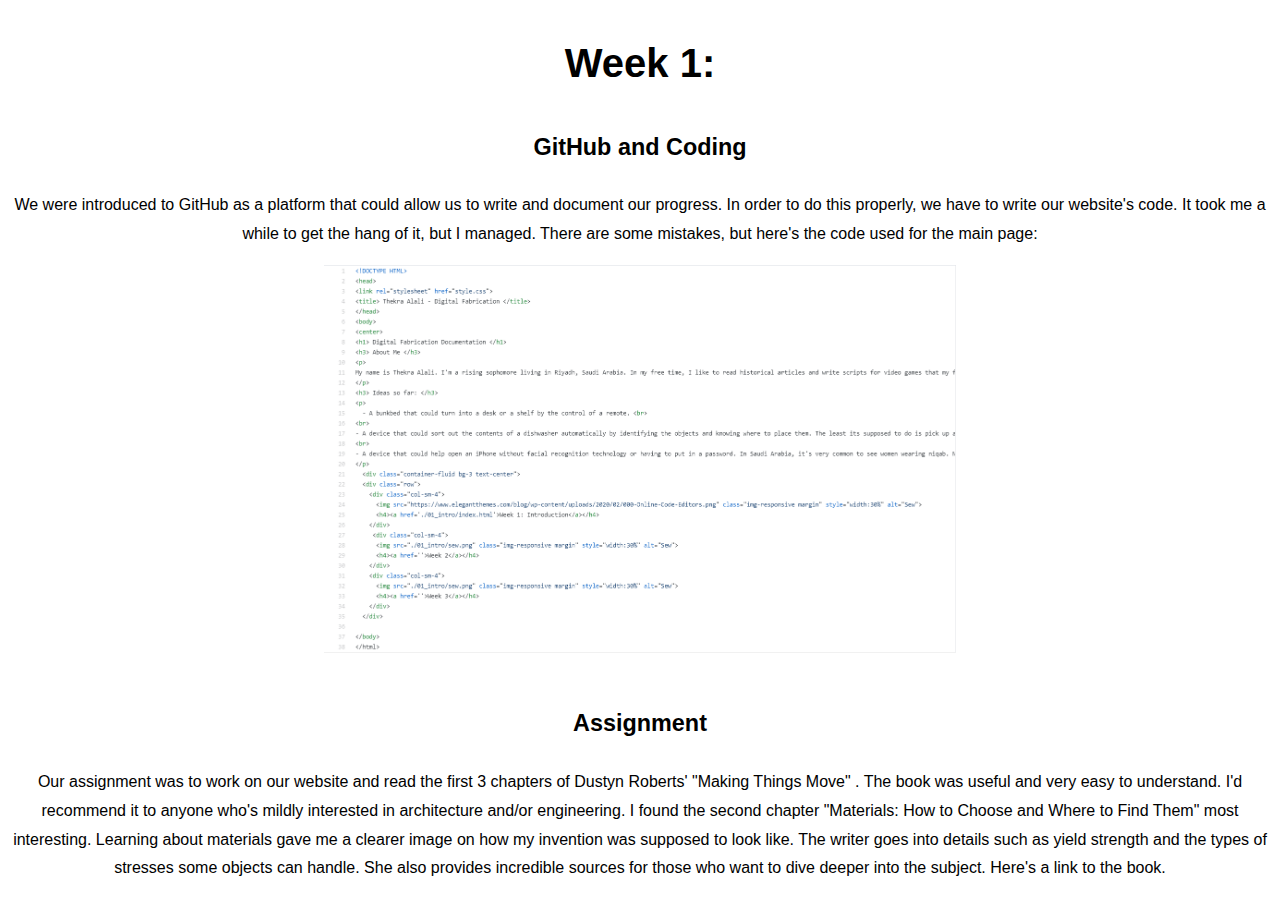
==== 01_intro/index.html @ 5442308a "Update index.html" ====
<!DOCTYPE HTML>
<head>
<link rel="stylesheet" href="style.css">
<title> Thekra Alali - Week 1 </title>
</head>
<body>
<center>
<h1> Week 1: </h1>
<h3> GitHub and Coding </h3>
<p>
We were introduced to GitHub as a platform that could allow us to write and document our progress. In order to do this properly, we have to write our website's code. It took me a while to get the hang of it, but I managed. There are some mistakes, but here's the code used for the main page:
</p>
  <img src="Code.png" class="img-responsive margin" style="width:50%" alt="HTML">
<h3> Assignment </h3>
<p>
Our assignment was to work on our website and read the first 3 chapters of Dustyn Roberts' "Making Things Move" . The book was useful and very easy to understand. I'd recommend it to anyone who's mildly interested in architecture and/or engineering. I found the second chapter "Materials: How to Choose and Where to Find Them" most interesting. Learning about materials gave me a clearer image on how my invention was supposed to look like. The writer goes into details such as yield strength and the types of stresses some objects can handle. She also provides incredible sources for those who want to dive deeper into the subject. Here's a link to the book.
</p>
</body>
</html>
---- 01_intro/style.css ----
body {
    font: 20px Montserrat, sans-serif;
    line-height: 1.8;
    color: black;
  }

p {font-size: 16px;}
.margin {margin-bottom: 15px;}

.container-fluid {
  padding: 30px;
  padding-bottom: 70px;
}
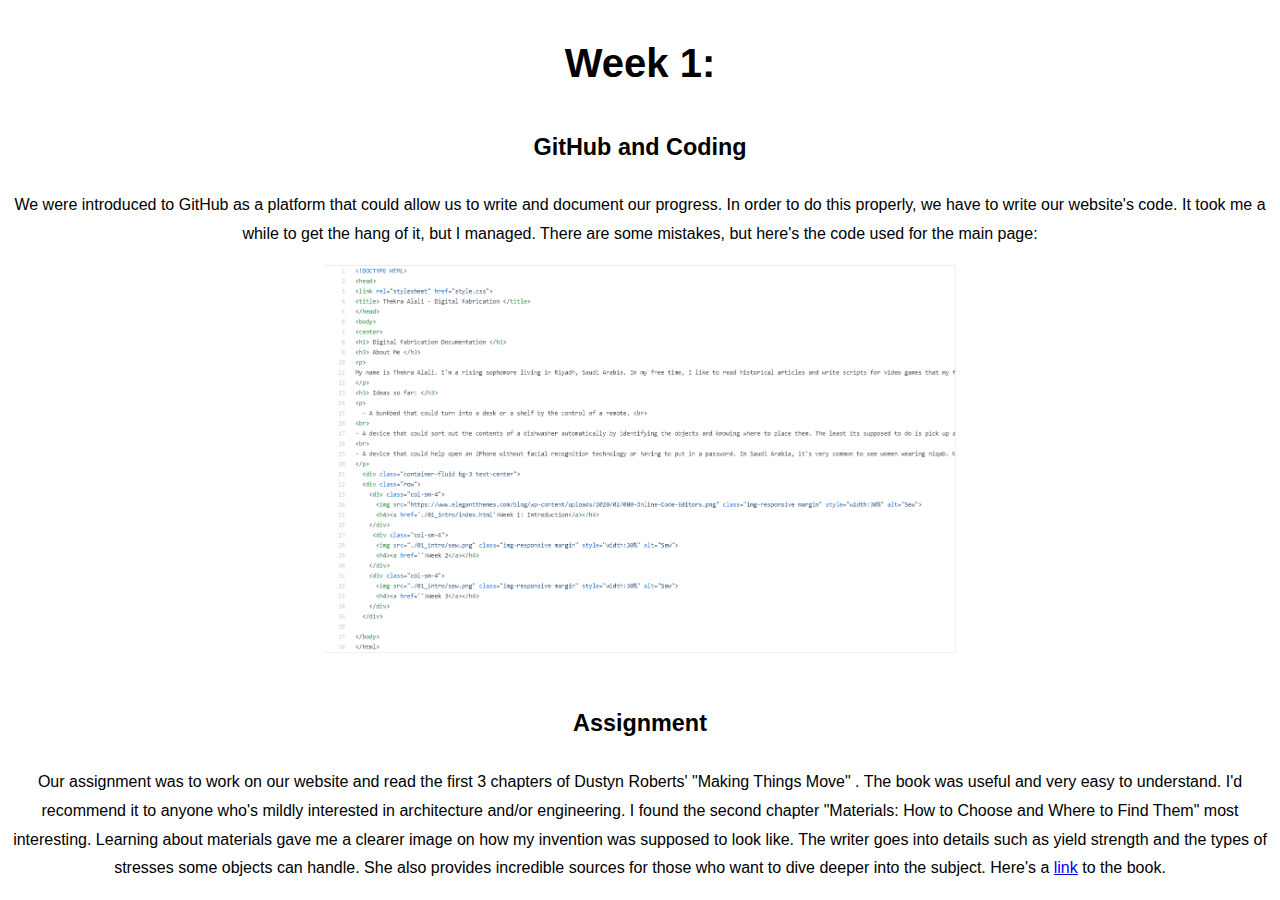
==== commit a0fda72f: "Update index.html" ====
--- a/01_intro/index.html
+++ b/01_intro/index.html
@@ -13,7 +13,7 @@
   <img src="Code.png" class="img-responsive margin" style="width:50%" alt="HTML">
 <h3> Assignment </h3>
 <p>
-Our assignment was to work on our website and read the first 3 chapters of Dustyn Roberts' "Making Things Move" . The book was useful and very easy to understand. I'd recommend it to anyone who's mildly interested in architecture and/or engineering. I found the second chapter "Materials: How to Choose and Where to Find Them" most interesting. Learning about materials gave me a clearer image on how my invention was supposed to look like. The writer goes into details such as yield strength and the types of stresses some objects can handle. She also provides incredible sources for those who want to dive deeper into the subject. Here's a link to the book.
+Our assignment was to work on our website and read the first 3 chapters of Dustyn Roberts' "Making Things Move" . The book was useful and very easy to understand. I'd recommend it to anyone who's mildly interested in architecture and/or engineering. I found the second chapter "Materials: How to Choose and Where to Find Them" most interesting. Learning about materials gave me a clearer image on how my invention was supposed to look like. The writer goes into details such as yield strength and the types of stresses some objects can handle. She also provides incredible sources for those who want to dive deeper into the subject. Here's a <a href="http://mars1980.github.io/resources/making_things_move.pdf">link</a> to the book.
 </p>
 </body>
 </html>
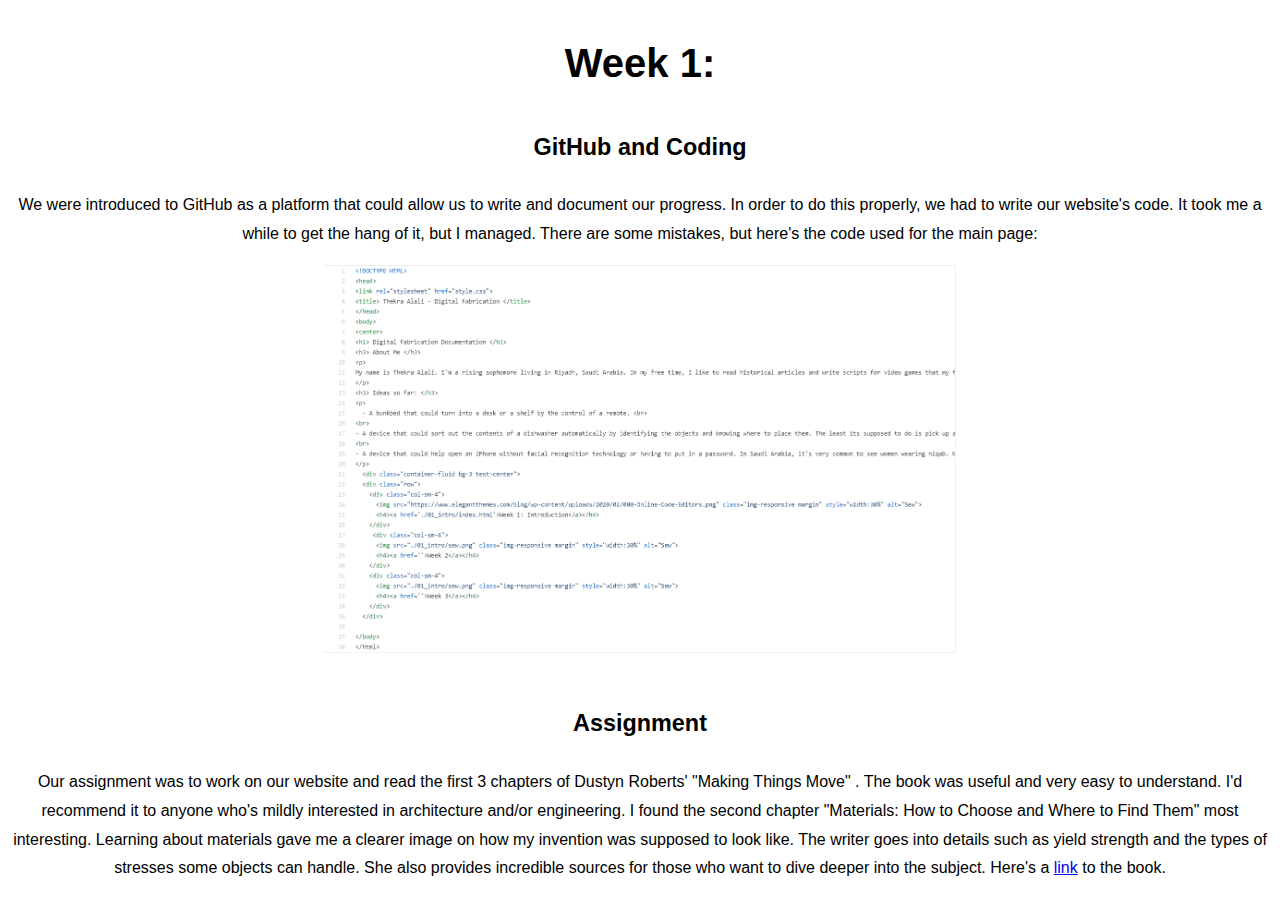
==== commit 420e653e: "Update index.html" ====
--- a/01_intro/index.html
+++ b/01_intro/index.html
@@ -8,7 +8,7 @@
 <h1> Week 1: </h1>
 <h3> GitHub and Coding </h3>
 <p>
-We were introduced to GitHub as a platform that could allow us to write and document our progress. In order to do this properly, we have to write our website's code. It took me a while to get the hang of it, but I managed. There are some mistakes, but here's the code used for the main page:
+We were introduced to GitHub as a platform that could allow us to write and document our progress. In order to do this properly, we had to write our website's code. It took me a while to get the hang of it, but I managed. There are some mistakes, but here's the code used for the main page:
 </p>
   <img src="Code.png" class="img-responsive margin" style="width:50%" alt="HTML">
 <h3> Assignment </h3>
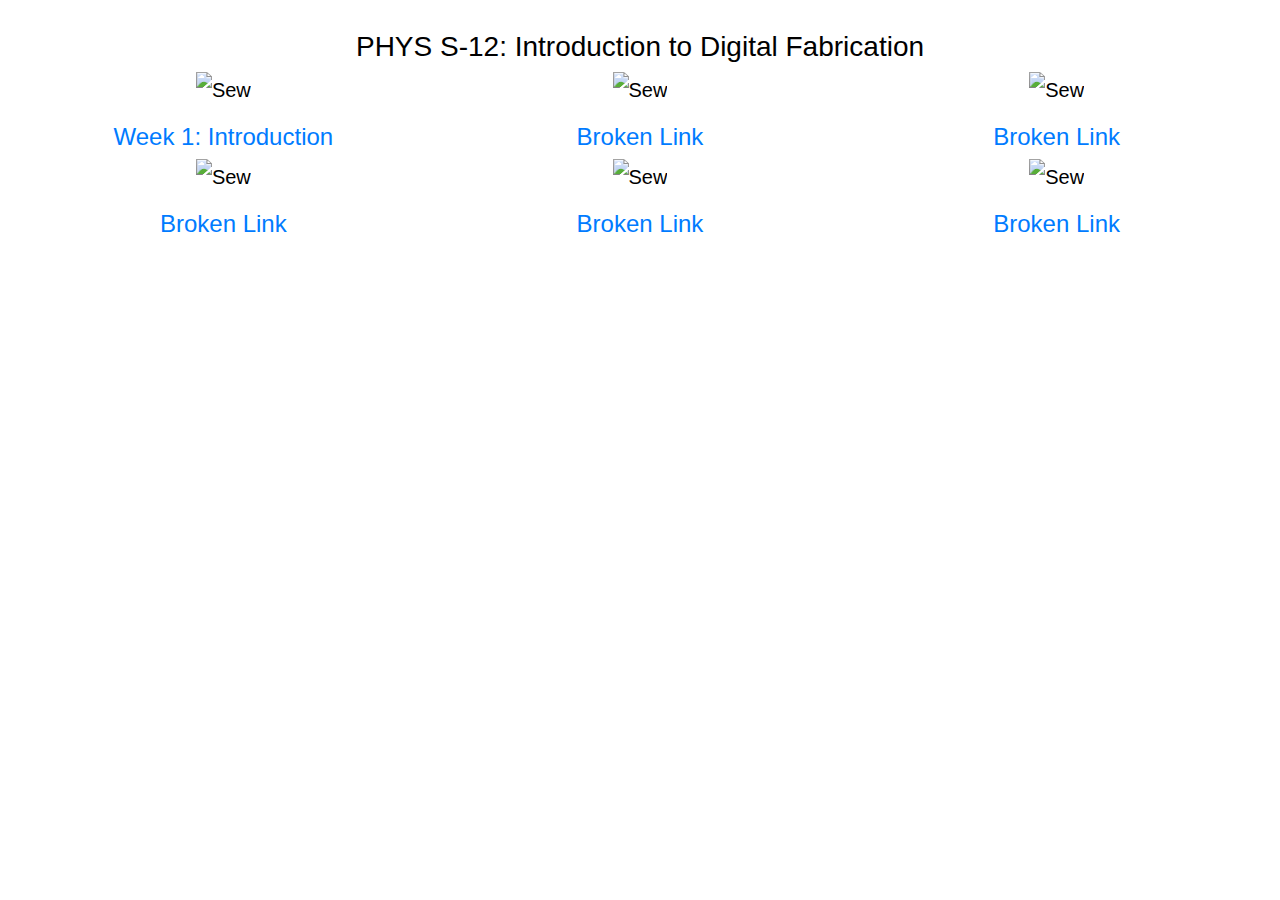
==== commit 0ef249bf: "Add files via upload" ====
--- a/01_intro/index.html
+++ b/01_intro/index.html
@@ -1,19 +1,53 @@
-<!DOCTYPE HTML>
+<!DOCTYPE html>
+<html lang="en">
 <head>
-<link rel="stylesheet" href="style.css">
-<title> Thekra Alali - Week 1 </title>
+  <title>PHYSCI 70: Intro to Digital Fabrication </title>
+  <meta charset="utf-8">
+  <meta name="viewport" content="width=device-width, initial-scale=1">
+  <script src="https://code.jquery.com/jquery-3.5.1.min.js"></script>
+  <link rel="stylesheet" href="https://maxcdn.bootstrapcdn.com/bootstrap/4.4.1/css/bootstrap.min.css">
+  <script src="https://maxcdn.bootstrapcdn.com/bootstrap/4.4.1/js/bootstrap.min.js"></script>
+  <link href="./style.css" rel="stylesheet">
 </head>
 <body>
-<center>
-<h1> Week 1: </h1>
-<h3> GitHub and Coding </h3>
-<p>
-We were introduced to GitHub as a platform that could allow us to write and document our progress. In order to do this properly, we had to write our website's code. It took me a while to get the hang of it, but I managed. There are some mistakes, but here's the code used for the main page:
-</p>
-  <img src="Code.png" class="img-responsive margin" style="width:50%" alt="HTML">
-<h3> Assignment </h3>
-<p>
-Our assignment was to work on our website and read the first 3 chapters of Dustyn Roberts' "Making Things Move" . The book was useful and very easy to understand. I'd recommend it to anyone who's mildly interested in architecture and/or engineering. I found the second chapter "Materials: How to Choose and Where to Find Them" most interesting. Learning about materials gave me a clearer image on how my invention was supposed to look like. The writer goes into details such as yield strength and the types of stresses some objects can handle. She also provides incredible sources for those who want to dive deeper into the subject. Here's a <a href="http://mars1980.github.io/resources/making_things_move.pdf">link</a> to the book.
-</p>
+
+<div class="container-fluid bg-3 text-center">
+  <h3>PHYS S-12: Introduction to Digital Fabrication </h3> 
+  <div class="row">
+    <div class="col-sm-4">
+      <img src="./01_intro/sew.png" class="img-responsive margin" style="width:100%" alt="Sew">
+      <h4><a href='./01_intro/index.html'>Week 1: Introduction</a></h4>
+    </div>
+    <div class="col-sm-4">
+      <img src="./01_intro/sew.png" class="img-responsive margin" style="width:100%" alt="Sew">
+      <h4><a href=''>Broken Link</a></h4>
+    </div>
+    <div class="col-sm-4">
+      <img src="./01_intro/sew.png" class="img-responsive margin" style="width:100%" alt="Sew">
+      <h4><a href=''>Broken Link</a></h4>
+    </div>
+  </div>
+
+  <div class="row">
+    <div class="col-sm-4">
+      <img src="./01_intro/sew.png" class="img-responsive margin" style="width:100%" alt="Sew">
+      <h4><a href=''>Broken Link</a></h4>
+    </div>
+    <div class="col-sm-4">
+      <img src="./01_intro/sew.png" class="img-responsive margin" style="width:100%" alt="Sew">
+      <h4><a href=''>Broken Link</a></h4>
+    </div>
+    <div class="col-sm-4">
+      <img src="./01_intro/sew.png" class="img-responsive margin" style="width:100%" alt="Sew">
+      <h4><a href=''>Broken Link</a></h4>
+    </div>
+  </div>
+</div>
+
+  
+  
+  
+</div>
+
 </body>
-</html>
+</html>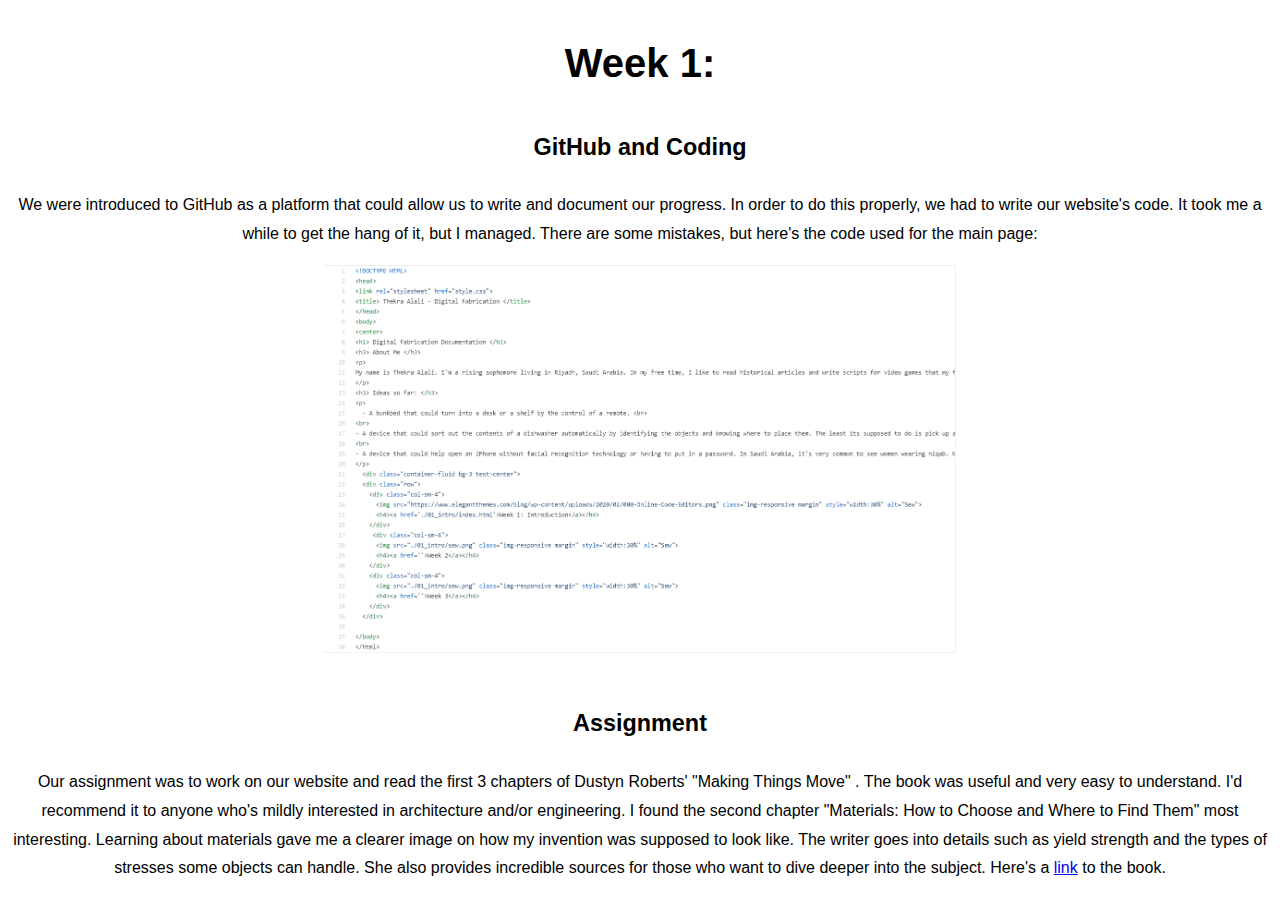
==== commit 1c49dcc9: "Update index.html" ====
--- a/01_intro/index.html
+++ b/01_intro/index.html
@@ -1,53 +1,19 @@
-<!DOCTYPE html>
-<html lang="en">
+<!DOCTYPE HTML>
 <head>
-  <title>PHYSCI 70: Intro to Digital Fabrication </title>
-  <meta charset="utf-8">
-  <meta name="viewport" content="width=device-width, initial-scale=1">
-  <script src="https://code.jquery.com/jquery-3.5.1.min.js"></script>
-  <link rel="stylesheet" href="https://maxcdn.bootstrapcdn.com/bootstrap/4.4.1/css/bootstrap.min.css">
-  <script src="https://maxcdn.bootstrapcdn.com/bootstrap/4.4.1/js/bootstrap.min.js"></script>
-  <link href="./style.css" rel="stylesheet">
+<link rel="stylesheet" href="style.css">
+<title> Thekra Alali - Week 1 </title>
 </head>
 <body>
-
-<div class="container-fluid bg-3 text-center">
-  <h3>PHYS S-12: Introduction to Digital Fabrication </h3> 
-  <div class="row">
-    <div class="col-sm-4">
-      <img src="./01_intro/sew.png" class="img-responsive margin" style="width:100%" alt="Sew">
-      <h4><a href='./01_intro/index.html'>Week 1: Introduction</a></h4>
-    </div>
-    <div class="col-sm-4">
-      <img src="./01_intro/sew.png" class="img-responsive margin" style="width:100%" alt="Sew">
-      <h4><a href=''>Broken Link</a></h4>
-    </div>
-    <div class="col-sm-4">
-      <img src="./01_intro/sew.png" class="img-responsive margin" style="width:100%" alt="Sew">
-      <h4><a href=''>Broken Link</a></h4>
-    </div>
-  </div>
-
-  <div class="row">
-    <div class="col-sm-4">
-      <img src="./01_intro/sew.png" class="img-responsive margin" style="width:100%" alt="Sew">
-      <h4><a href=''>Broken Link</a></h4>
-    </div>
-    <div class="col-sm-4">
-      <img src="./01_intro/sew.png" class="img-responsive margin" style="width:100%" alt="Sew">
-      <h4><a href=''>Broken Link</a></h4>
-    </div>
-    <div class="col-sm-4">
-      <img src="./01_intro/sew.png" class="img-responsive margin" style="width:100%" alt="Sew">
-      <h4><a href=''>Broken Link</a></h4>
-    </div>
-  </div>
-</div>
-
-  
-  
-  
-</div>
-
+<center>
+<h1> Week 1: </h1>
+<h3> GitHub and Coding </h3>
+<p>
+We were introduced to GitHub as a platform that could allow us to write and document our progress. In order to do this properly, we had to write our website's code. It took me a while to get the hang of it, but I managed. There are some mistakes, but here's the code used for the main page:
+</p>
+  <img src="Code.png" class="img-responsive margin" style="width:50%" alt="HTML">
+<h3> Assignment </h3>
+<p>
+Our assignment was to work on our website and read the first 3 chapters of Dustyn Roberts' "Making Things Move" . The book was useful and very easy to understand. I'd recommend it to anyone who's mildly interested in architecture and/or engineering. I found the second chapter "Materials: How to Choose and Where to Find Them" most interesting. Learning about materials gave me a clearer image on how my invention was supposed to look like. The writer goes into details such as yield strength and the types of stresses some objects can handle. She also provides incredible sources for those who want to dive deeper into the subject. Here's a <a href="http://mars1980.github.io/resources/making_things_move.pdf">link</a> to the book.
+</p>
 </body>
-</html>+</html>
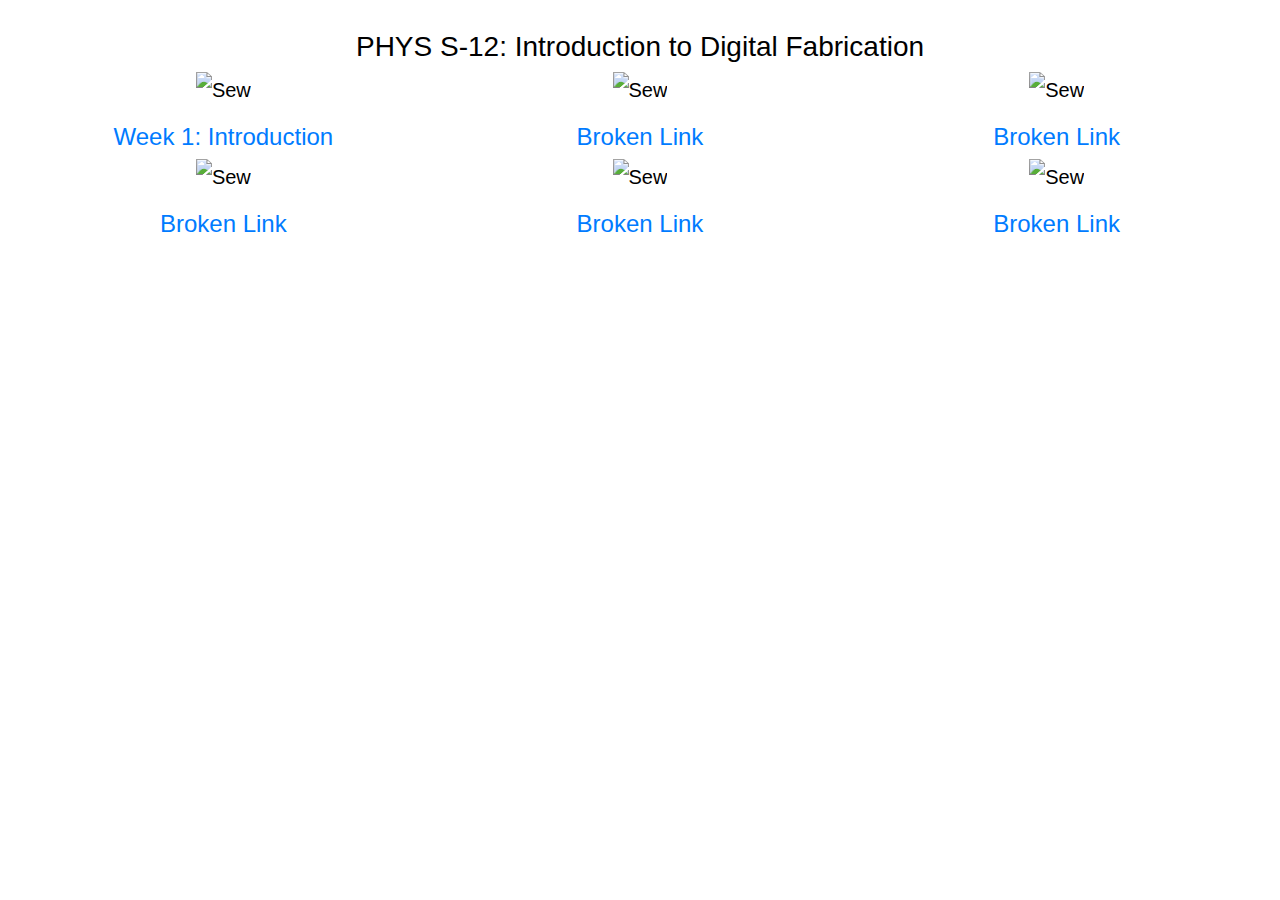
==== commit d8931af6: "Add files via upload" ====
--- a/01_intro/index.html
+++ b/01_intro/index.html
@@ -1,19 +1,53 @@
-<!DOCTYPE HTML>
+<!DOCTYPE html>
+<html lang="en">
 <head>
-<link rel="stylesheet" href="style.css">
-<title> Thekra Alali - Week 1 </title>
+  <title>PHYSCI 70: Intro to Digital Fabrication </title>
+  <meta charset="utf-8">
+  <meta name="viewport" content="width=device-width, initial-scale=1">
+  <script src="https://code.jquery.com/jquery-3.5.1.min.js"></script>
+  <link rel="stylesheet" href="https://maxcdn.bootstrapcdn.com/bootstrap/4.4.1/css/bootstrap.min.css">
+  <script src="https://maxcdn.bootstrapcdn.com/bootstrap/4.4.1/js/bootstrap.min.js"></script>
+  <link href="./style.css" rel="stylesheet">
 </head>
 <body>
-<center>
-<h1> Week 1: </h1>
-<h3> GitHub and Coding </h3>
-<p>
-We were introduced to GitHub as a platform that could allow us to write and document our progress. In order to do this properly, we had to write our website's code. It took me a while to get the hang of it, but I managed. There are some mistakes, but here's the code used for the main page:
-</p>
-  <img src="Code.png" class="img-responsive margin" style="width:50%" alt="HTML">
-<h3> Assignment </h3>
-<p>
-Our assignment was to work on our website and read the first 3 chapters of Dustyn Roberts' "Making Things Move" . The book was useful and very easy to understand. I'd recommend it to anyone who's mildly interested in architecture and/or engineering. I found the second chapter "Materials: How to Choose and Where to Find Them" most interesting. Learning about materials gave me a clearer image on how my invention was supposed to look like. The writer goes into details such as yield strength and the types of stresses some objects can handle. She also provides incredible sources for those who want to dive deeper into the subject. Here's a <a href="http://mars1980.github.io/resources/making_things_move.pdf">link</a> to the book.
-</p>
+
+<div class="container-fluid bg-3 text-center">
+  <h3>PHYS S-12: Introduction to Digital Fabrication </h3> 
+  <div class="row">
+    <div class="col-sm-4">
+      <img src="./01_intro/sew.png" class="img-responsive margin" style="width:100%" alt="Sew">
+      <h4><a href='./01_intro/index.html'>Week 1: Introduction</a></h4>
+    </div>
+    <div class="col-sm-4">
+      <img src="./01_intro/sew.png" class="img-responsive margin" style="width:100%" alt="Sew">
+      <h4><a href=''>Broken Link</a></h4>
+    </div>
+    <div class="col-sm-4">
+      <img src="./01_intro/sew.png" class="img-responsive margin" style="width:100%" alt="Sew">
+      <h4><a href=''>Broken Link</a></h4>
+    </div>
+  </div>
+
+  <div class="row">
+    <div class="col-sm-4">
+      <img src="./01_intro/sew.png" class="img-responsive margin" style="width:100%" alt="Sew">
+      <h4><a href=''>Broken Link</a></h4>
+    </div>
+    <div class="col-sm-4">
+      <img src="./01_intro/sew.png" class="img-responsive margin" style="width:100%" alt="Sew">
+      <h4><a href=''>Broken Link</a></h4>
+    </div>
+    <div class="col-sm-4">
+      <img src="./01_intro/sew.png" class="img-responsive margin" style="width:100%" alt="Sew">
+      <h4><a href=''>Broken Link</a></h4>
+    </div>
+  </div>
+</div>
+
+  
+  
+  
+</div>
+
 </body>
-</html>
+</html>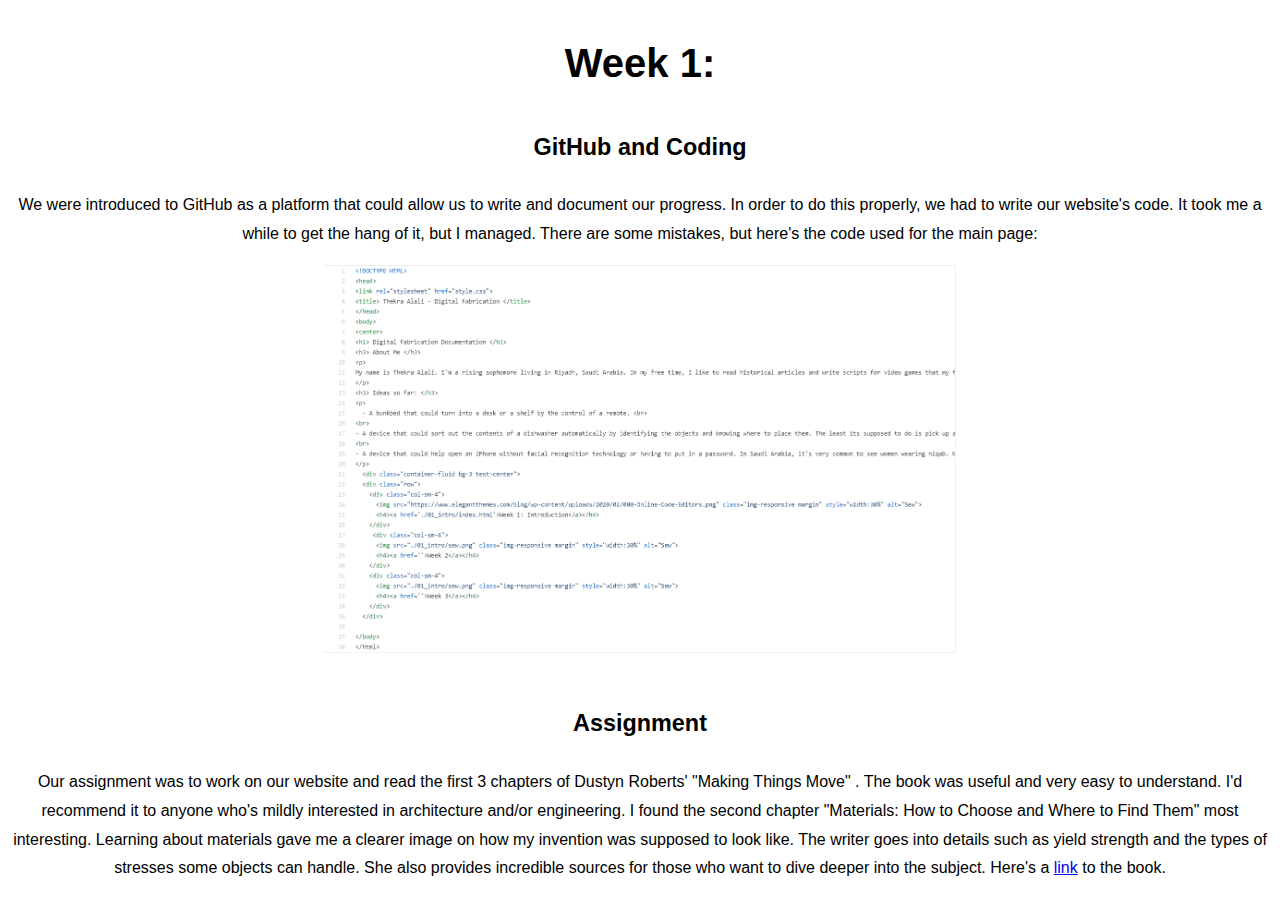
==== commit 1fb3b088: "Update index.html" ====
--- a/01_intro/index.html
+++ b/01_intro/index.html
@@ -1,53 +1,15 @@
-<!DOCTYPE html>
-<html lang="en">
+<!DOCTYPE HTML>
 <head>
-  <title>PHYSCI 70: Intro to Digital Fabrication </title>
-  <meta charset="utf-8">
-  <meta name="viewport" content="width=device-width, initial-scale=1">
-  <script src="https://code.jquery.com/jquery-3.5.1.min.js"></script>
-  <link rel="stylesheet" href="https://maxcdn.bootstrapcdn.com/bootstrap/4.4.1/css/bootstrap.min.css">
-  <script src="https://maxcdn.bootstrapcdn.com/bootstrap/4.4.1/js/bootstrap.min.js"></script>
-  <link href="./style.css" rel="stylesheet">
-</head>
-<body>
-
-<div class="container-fluid bg-3 text-center">
-  <h3>PHYS S-12: Introduction to Digital Fabrication </h3> 
-  <div class="row">
-    <div class="col-sm-4">
-      <img src="./01_intro/sew.png" class="img-responsive margin" style="width:100%" alt="Sew">
-      <h4><a href='./01_intro/index.html'>Week 1: Introduction</a></h4>
-    </div>
-    <div class="col-sm-4">
-      <img src="./01_intro/sew.png" class="img-responsive margin" style="width:100%" alt="Sew">
-      <h4><a href=''>Broken Link</a></h4>
-    </div>
-    <div class="col-sm-4">
-      <img src="./01_intro/sew.png" class="img-responsive margin" style="width:100%" alt="Sew">
-      <h4><a href=''>Broken Link</a></h4>
-    </div>
-  </div>
-
-  <div class="row">
-    <div class="col-sm-4">
-      <img src="./01_intro/sew.png" class="img-responsive margin" style="width:100%" alt="Sew">
-      <h4><a href=''>Broken Link</a></h4>
-    </div>
-    <div class="col-sm-4">
-      <img src="./01_intro/sew.png" class="img-responsive margin" style="width:100%" alt="Sew">
-      <h4><a href=''>Broken Link</a></h4>
-    </div>
-    <div class="col-sm-4">
-      <img src="./01_intro/sew.png" class="img-responsive margin" style="width:100%" alt="Sew">
-      <h4><a href=''>Broken Link</a></h4>
-    </div>
-  </div>
-</div>
-
-  
-  
-  
-</div>
-
-</body>
-</html>+<link rel="stylesheet" href="style.css">
+<title> PHYS-12 </title>
+<center>
+<h1> Week 1: </h1>
+<h3> GitHub and Coding </h3>
+<p>
+We were introduced to GitHub as a platform that could allow us to write and document our progress. In order to do this properly, we had to write our website's code. It took me a while to get the hang of it, but I managed. There are some mistakes, but here's the code used for the main page:
+</p>
+  <img src="Code.png" class="img-responsive margin" style="width:50%" alt="HTML">
+<h3> Assignment </h3>
+<p>
+Our assignment was to work on our website and read the first 3 chapters of Dustyn Roberts' "Making Things Move" . The book was useful and very easy to understand. I'd recommend it to anyone who's mildly interested in architecture and/or engineering. I found the second chapter "Materials: How to Choose and Where to Find Them" most interesting. Learning about materials gave me a clearer image on how my invention was supposed to look like. The writer goes into details such as yield strength and the types of stresses some objects can handle. She also provides incredible sources for those who want to dive deeper into the subject. Here's a <a href="http://mars1980.github.io/resources/making_things_move.pdf">link</a> to the book.
+</p>
